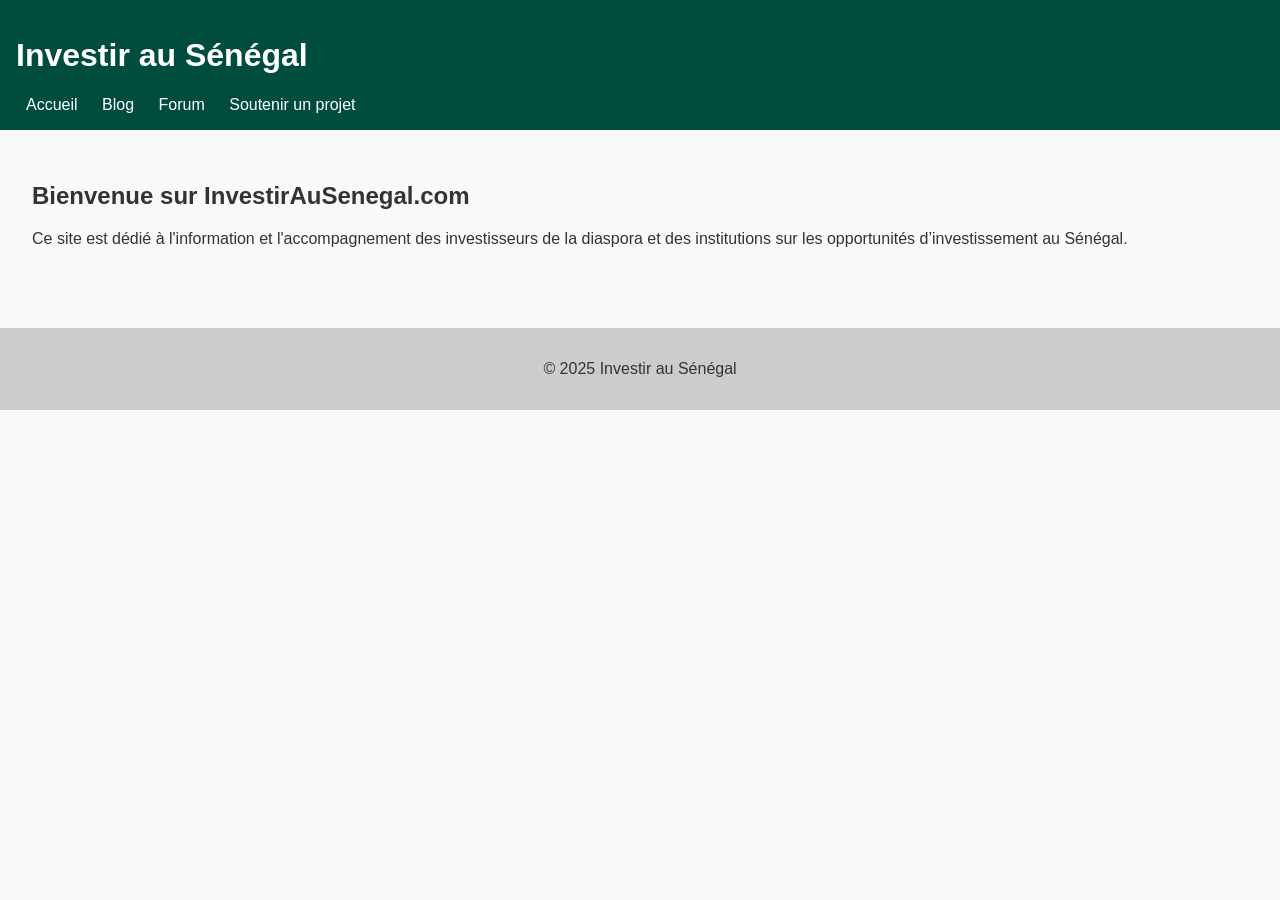
==== index.html @ 841f4a3d "Add files via upload" ====
<!DOCTYPE html>
<html lang="fr">
<head>
    <meta charset="UTF-8">
    <title>Investir au Sénégal</title>
    <link rel="stylesheet" href="style.css">
</head>
<body>
    <header>
        <h1>Investir au Sénégal</h1>
        <nav>
            <a href="index.html">Accueil</a>
            <a href="blog.html">Blog</a>
            <a href="forum.html">Forum</a>
            <a href="soutenir.html">Soutenir un projet</a>
        </nav>
    </header>
    <main>
        <section>
            <h2>Bienvenue sur InvestirAuSenegal.com</h2>
            <p>Ce site est dédié à l'information et l'accompagnement des investisseurs de la diaspora et des institutions sur les opportunités d’investissement au Sénégal.</p>
        </section>
    </main>
    <footer>
        <p>&copy; 2025 Investir au Sénégal</p>
    </footer>
</body>
</html>
---- style.css ----
body { font-family: Arial, sans-serif; background: #f9f9f9; color: #333; margin: 0; padding: 0; }
header { background: #004d40; color: white; padding: 1em; }
header nav a { color: white; margin: 0 10px; text-decoration: none; }
main { padding: 2em; }
footer { background: #ccc; text-align: center; padding: 1em; margin-top: 2em; }
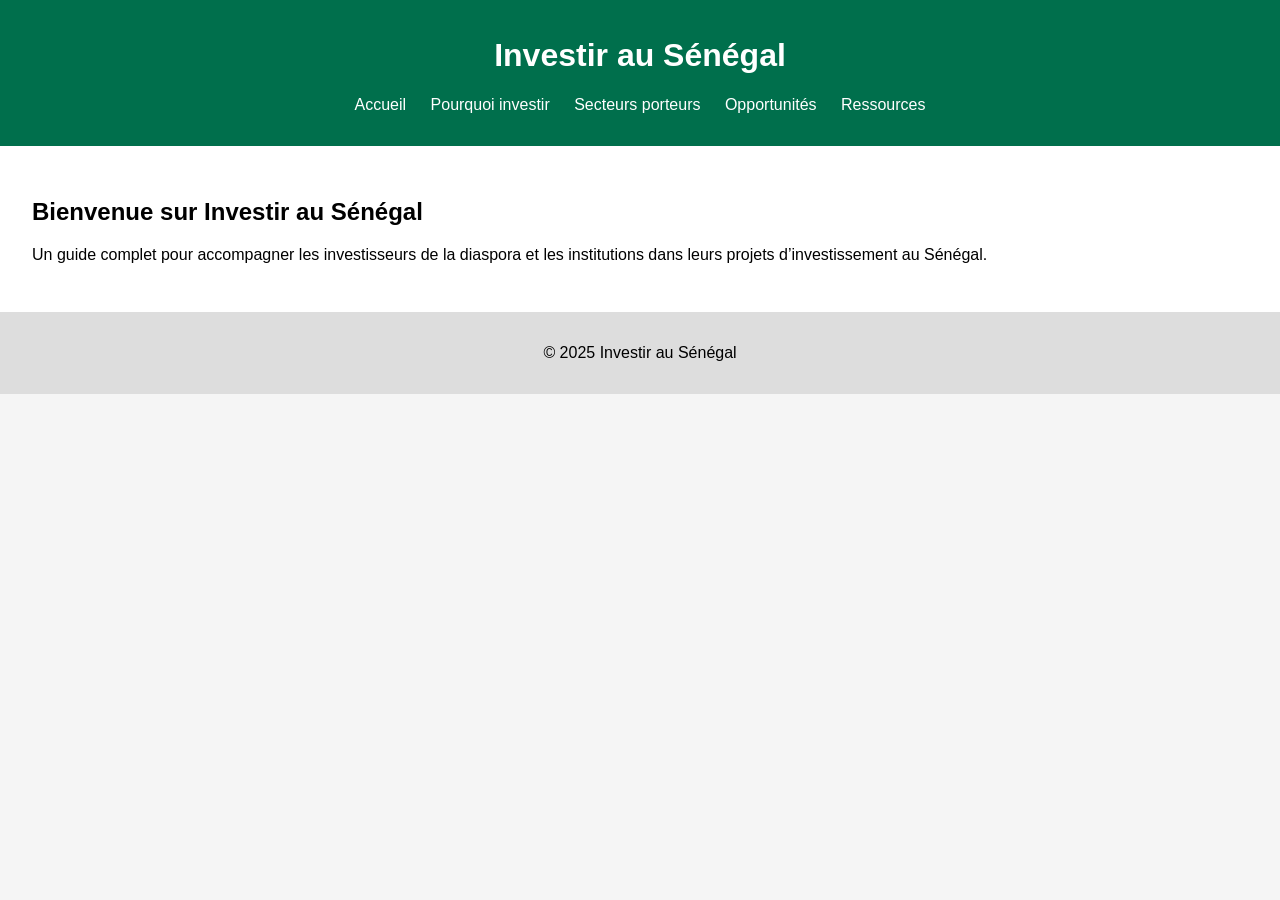
==== commit e677486f: "Add files via upload" ====
--- a/index.html
+++ b/index.html
@@ -3,6 +3,7 @@
 <html lang="fr">
 <head>
     <meta charset="UTF-8">
+    <meta name="viewport" content="width=device-width, initial-scale=1.0">
     <title>Investir au Sénégal</title>
     <link rel="stylesheet" href="style.css">
 </head>
@@ -10,17 +11,18 @@
     <header>
         <h1>Investir au Sénégal</h1>
         <nav>
-            <a href="index.html">Accueil</a>
-            <a href="blog.html">Blog</a>
-            <a href="forum.html">Forum</a>
-            <a href="soutenir.html">Soutenir un projet</a>
+            <ul>
+                <li><a href="index.html">Accueil</a></li>
+                <li><a href="pourquoi-investir.html">Pourquoi investir</a></li>
+                <li><a href="secteurs-porteurs.html">Secteurs porteurs</a></li>
+                <li><a href="opportunites.html">Opportunités</a></li>
+                <li><a href="ressources.html">Ressources</a></li>
+            </ul>
         </nav>
     </header>
     <main>
-        <section>
-            <h2>Bienvenue sur InvestirAuSenegal.com</h2>
-            <p>Ce site est dédié à l'information et l'accompagnement des investisseurs de la diaspora et des institutions sur les opportunités d’investissement au Sénégal.</p>
-        </section>
+        <h2>Bienvenue sur Investir au Sénégal</h2>
+        <p>Un guide complet pour accompagner les investisseurs de la diaspora et les institutions dans leurs projets d’investissement au Sénégal.</p>
     </main>
     <footer>
         <p>&copy; 2025 Investir au Sénégal</p>
--- a/style.css
+++ b/style.css
@@ -1,6 +1,34 @@
 
-body { font-family: Arial, sans-serif; background: #f9f9f9; color: #333; margin: 0; padding: 0; }
-header { background: #004d40; color: white; padding: 1em; }
-header nav a { color: white; margin: 0 10px; text-decoration: none; }
-main { padding: 2em; }
-footer { background: #ccc; text-align: center; padding: 1em; margin-top: 2em; }
+body {
+    font-family: Arial, sans-serif;
+    margin: 0;
+    padding: 0;
+    background: #f5f5f5;
+}
+header {
+    background: #006f4c;
+    color: white;
+    padding: 1em;
+    text-align: center;
+}
+nav ul {
+    list-style: none;
+    padding: 0;
+}
+nav ul li {
+    display: inline;
+    margin: 0 10px;
+}
+nav ul li a {
+    color: white;
+    text-decoration: none;
+}
+main {
+    padding: 2em;
+    background: white;
+}
+footer {
+    text-align: center;
+    padding: 1em;
+    background: #ddd;
+}
